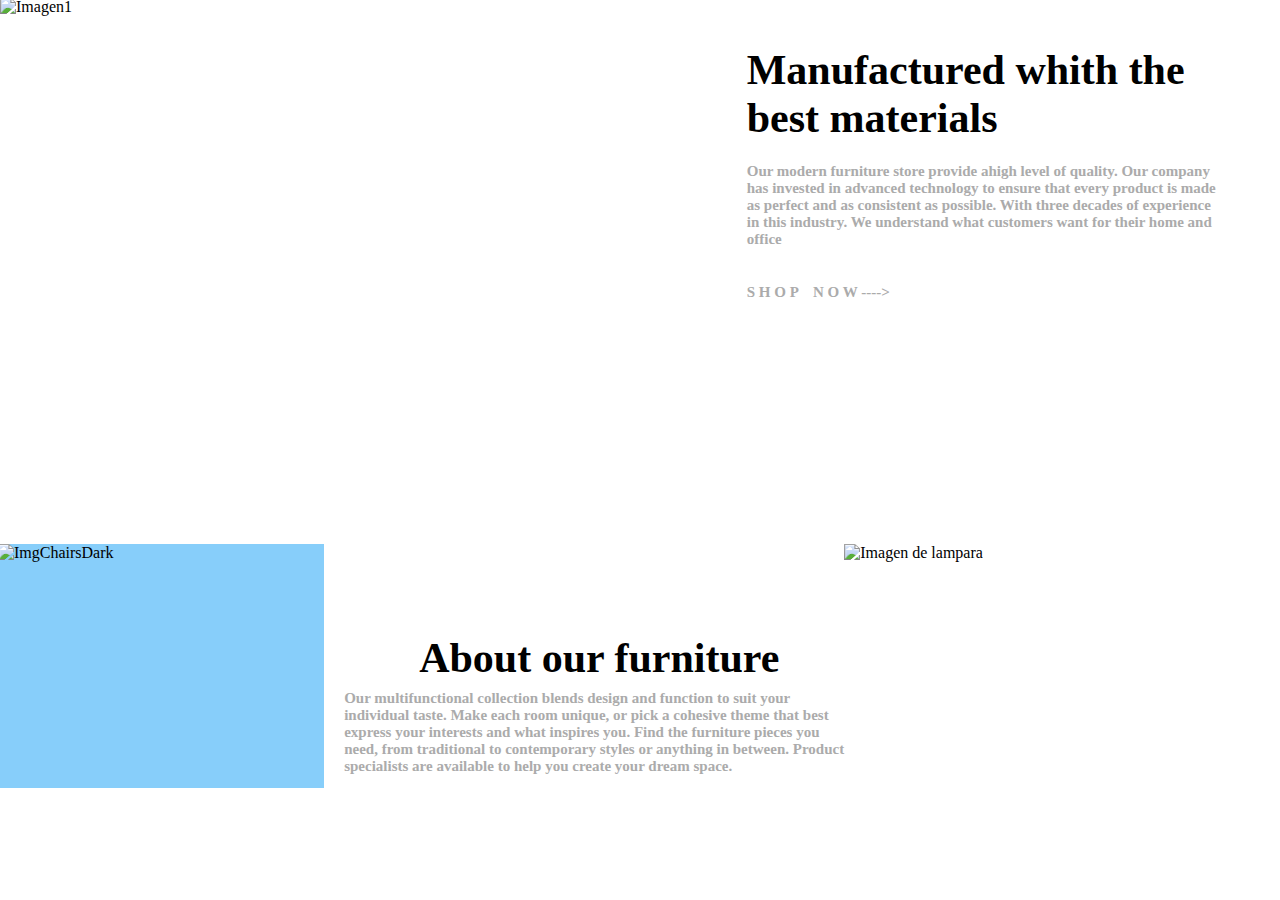
==== about.html @ a3d554d7 "about" ====
<!DOCTYPE html>
<html lang="en">

<head>
    <meta charset="UTF-8">
    <meta http-equiv="X-UA-Compatible" content="IE=edge">
    <meta name="viewport" content="width=device-width, initial-scale=1.0">
    <link rel="stylesheet" href="./css/about.css">
    <title>Parcial Responsive</title>
</head>

<body>
    <div class="container">
        <div class="navBar">
            <div class=icons>
                <span class="icon-icon-hamburger" id="btnmenu"></span>
            </div>

            <div class="title">
                <i class="icon-logo"></i>
            </div>

            <div class="subtitle">
                <ul>
                    <li><a href="./index.html" class="menu__link">home</a></li>
                    <li><a href="#" class="menu__link">shop</a></li>
                    <li><a href="./about.html" class="menu__link">about</a></li>
                    <li><a href="./contact.html" class="menu__link">contact</a></li>
                </ul>
            </div>

        </div>

        <div class="head1">
            <img src="./img/desktop-image-hero-3.jpg" class="img1" alt="Imagen1">
        </div>

        <div class="head2">

            <div class="title1">
                <h1>Manufactured whith the best materials</h1>
            </div>

            <div class="content">
                <h2>
                    Our modern furniture store provide ahigh level of quality. Our
                    company has invested in advanced technology to ensure that
                    every product is made as perfect and as consistent as possible.
                    With three decades of experience in this industry. We understand
                    what customers want for their home and office
                </h2>
                <br>
                <h2>
                    S H O P &nbsp;&nbsp; N O W ---->
                </h2>
            </div>

            <div class="iconosFlechas">
                <i class="icon-icon-angle-right1"></i>
                <i class="icon-icon-angle-left"></i>
            </div>

        </div>

    </div>

    <div class="container1">
        
        <div class="footer1">
            <img src="./img/image-about-dark.jpg" class="img2" alt="ImgChairsDark">
        </div>

        <div class="footer2">

            <div class="title1">
                <h1>About our furniture</h1>
            </div>

            <div class="content">
                <h2>Our multifunctional collection blends design and function to suit your individual taste.
                    Make each room unique, or pick a cohesive theme that best express your interests and what
                    inspires you. Find the furniture pieces you need, from traditional to contemporary styles
                    or anything in between. Product specialists are available to help you create your dream space.</h2>
            </div>
            
        </div>

        <div class="footer3">
            <img src="./img/image-about-light.jpg" alt="Imagen de lampara" class="img3">
        </div>

    </div>
</body>

</html>
---- css/about.css ----
@font-face {
    font-family: 'spartanRegular';
    src: url('../fonts/Spartan-Regular.ttf');
    font-weight: normal;
    font-style:normal;
}
@font-face {
    font-family: 'spartanBold';
    src: url('../fonts/Spartan-Bold.ttf');
    font-weight: normal;
    font-style:normal;
}
@font-face {
    font-family: 'icomoon';
    src:  url('fonts/icomoon.eot?ye6hpa');
    src:  url('../fonts/icomoon.eot?ye6hpa#iefix') format('embedded-opentype'),
    url('../fonts/icomoon.ttf') format('truetype'),
    url('../fonts/icomoon.woff?ye6hpa') format('woff'),
    url('../fonts/icomoon.svg?ye6hpa#icomoon') format('svg');
    font-weight: normal;
    font-style: normal;
    font-display: block;
}
[class^="icon-"], [class*=" icon-"] {
    font-family: 'icomoon' !important;
    font-style: normal;
    font-weight: normal;
    font-variant: normal;
    text-transform: none;
    line-height: 1;

    /* Better Font Rendering =========== */
    -webkit-font-smoothing: antialiased;
    -moz-osx-font-smoothing: grayscale;
}
.icon-icon-arrow:before {
    content: "\e900";
}
.icon-icon-close:before {
    content: "\e901";
}
.icon-icon-hamburger:before {
    content: "\e902";
    color: #fff;
}
.icon-logo:before {
    content: "\e903";
    color: #fff;
}
.icon-icon-angle-right:before {
    content: "\e904";
}
.icon-icon-angle-left:before {
    content: "\e905";
    color: #fff;
    margin-top: 40px;
}
/* Descko */
@media screen and (min-width: 850px) {
    .container{
        width: 100%;
        margin: -50px;
        display: grid;
        grid-template-columns: 0.6fr 0.6fr 1fr;
        grid-template-areas: 
        "head head headR";
        margin-top: -10px;
        /* margin-bottom: -30px; */
        margin-left: -8px;
    }
    .container1 {
        width: 100%;
        margin: -10px;
        /* margin-top: -100; */
        display: grid;
        grid-template-columns: 0.8fr 1.3fr 1fr;
        grid-template-rows: 1.7fr;
        grid-template-areas:
        "footerL footerC footerR";
        /* margin-left: -8px;         */
    }
    .head1{
        grid-area: head;
        z-index: -1; 
        position:relative;
        /* background: LightSalmon; */
    }
    .navBar{
        font-family: spartanBold;
        color: #ffffff;
        display: grid;
        width: 100%;
        margin-top: -550px;
        
    }
    .title{
        z-index: 1;
        position: relative;
        margin-left: 70px;
        /* font-size: 30px; */
    }
    .subtitle{
        width: 100%;
        z-index: 1;
        position: relative;
        margin-top: -295px;
        font-size: 14px;
        margin-left: 180px;
        align-items: center;
    }

    .navBar li{
        float: left;
        margin: 0 2rem 0 0;
        list-style: none;
        text-align: center;
    }
    .navBar a {
        text-decoration: none;
        color: #ffffff;
    }
    .img1{
        z-index: -1;
        position:relative;
        width: 955px;
        height: 575px;
    }
    .icons{
        margin-top: -900px;
        margin-left: 50px;
        z-index: 1;
        position: relative;
        font-size: 30px;
    }
    .head2{
        margin-top: -70px; 
        grid-area: headR;
        background: #ffffff;
        display: grid;
        width: 100%;
        grid-template-columns: 500px;
        grid-template-rows: 2fr 2.5fr 1fr;
        justify-content: center;
    }
    
    .title1{
        font-family: spartanBold;
        font-size: 21px;
        justify-items: center;
        margin-left: 20px;
        margin-top: 90px;
        /* z-index: 1; */
    }
    
    .content{
        font-family: spartanRegular;
        margin-left: 20px;
        font-size: 10px;
        color: #ababab;
        margin-top: -20px;

    }

    .iconosFlechas{
        position: relative;
        z-index: 5;
        font-size: 40px;

    }
    .img2{
        width: 440px;
        height: 280px;
    }
    
    .footer1{
        background: LightSkyBlue;
        grid-area: footerL;
    }
    
    .footer2{
        /* background: PaleGreen; */
        grid-area: footerC;
        background-color: #ffffff;
    }
    
    .footer3{
        /* background: PaleTurquoise; */
        grid-area: footerR;
        
    }
    .img3{
        margin-left: -10px; 
        width: 440px;
        height: 280px;
    }
}
/* Tablets */
@media screen and (min-width: 600px) {

}

/* Mobile */
@media screen and (max-width: 600px) {

   
}
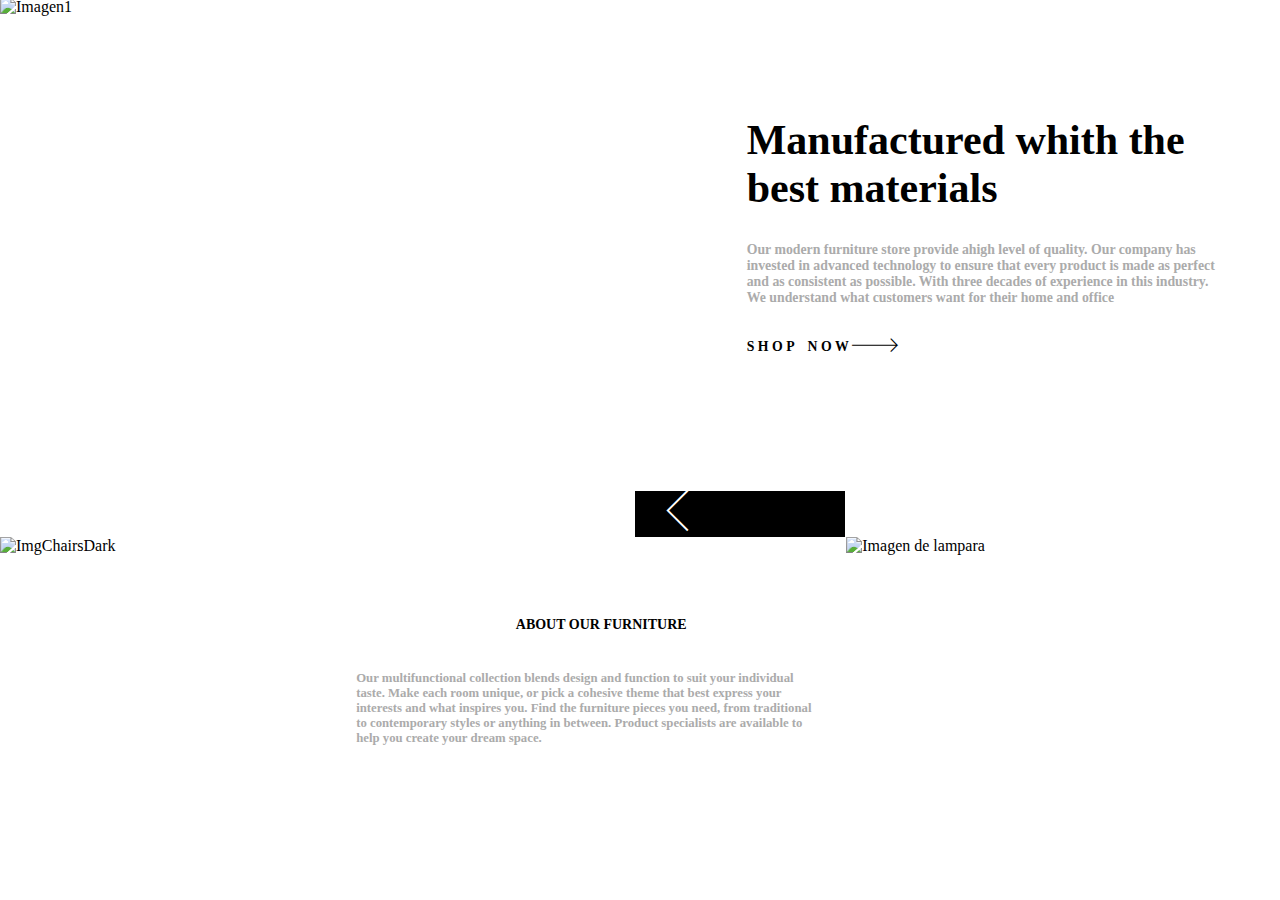
==== commit aee6a2b1: "final de desktop" ====
--- a/about.html
+++ b/about.html
@@ -12,6 +12,7 @@
 <body>
     <div class="container">
         <div class="navBar">
+
             <div class=icons>
                 <span class="icon-icon-hamburger" id="btnmenu"></span>
             </div>
@@ -23,7 +24,7 @@
             <div class="subtitle">
                 <ul>
                     <li><a href="./index.html" class="menu__link">home</a></li>
-                    <li><a href="#" class="menu__link">shop</a></li>
+                    <li><a href="./shop.html" class="menu__link">shop</a></li>
                     <li><a href="./about.html" class="menu__link">about</a></li>
                     <li><a href="./contact.html" class="menu__link">contact</a></li>
                 </ul>
@@ -40,8 +41,8 @@
             <div class="title1">
                 <h1>Manufactured whith the best materials</h1>
             </div>
-
             <div class="content">
+                <br>
                 <h2>
                     Our modern furniture store provide ahigh level of quality. Our
                     company has invested in advanced technology to ensure that
@@ -50,14 +51,15 @@
                     what customers want for their home and office
                 </h2>
                 <br>
-                <h2>
-                    S H O P &nbsp;&nbsp; N O W ---->
+                <h2 class="content1">
+                    S H O P &nbsp;&nbsp; N O W <i class="icon-icon-arrow"></i>
                 </h2>
-            </div>
 
-            <div class="iconosFlechas">
-                <i class="icon-icon-angle-right1"></i>
-                <i class="icon-icon-angle-left"></i>
+                <div class="iconosFlechas">
+                    &nbsp;&nbsp;
+                    <i class="icon-icon-angle-left"></i>
+                    <i class="icon-icon-angle-right1"></i>
+                </div>
             </div>
 
         </div>
@@ -65,24 +67,24 @@
     </div>
 
     <div class="container1">
-        
+
         <div class="footer1">
             <img src="./img/image-about-dark.jpg" class="img2" alt="ImgChairsDark">
         </div>
 
         <div class="footer2">
 
-            <div class="title1">
-                <h1>About our furniture</h1>
+            <div class="title2">
+                <h1>ABOUT OUR FURNITURE</h1>
             </div>
-
-            <div class="content">
+            <br>
+            <div class="content2">
                 <h2>Our multifunctional collection blends design and function to suit your individual taste.
                     Make each room unique, or pick a cohesive theme that best express your interests and what
                     inspires you. Find the furniture pieces you need, from traditional to contemporary styles
                     or anything in between. Product specialists are available to help you create your dream space.</h2>
             </div>
-            
+
         </div>
 
         <div class="footer3">
--- a/css/about.css
+++ b/css/about.css
@@ -12,17 +12,20 @@
 }
 @font-face {
     font-family: 'icomoon';
-    src:  url('fonts/icomoon.eot?ye6hpa');
-    src:  url('../fonts/icomoon.eot?ye6hpa#iefix') format('embedded-opentype'),
-    url('../fonts/icomoon.ttf') format('truetype'),
-    url('../fonts/icomoon.woff?ye6hpa') format('woff'),
-    url('../fonts/icomoon.svg?ye6hpa#icomoon') format('svg');
+    src:  url('../fonts/icomoon.eot');
+    src:  url('../fonts/icomoon.eot') format('embedded-opentype'),
+      url('../fonts/icomoon.ttf') format('truetype'),
+      url('../fonts/icomoon.woff') format('woff'),
+      url('../fonts/icomoon.svg') format('svg');
     font-weight: normal;
     font-style: normal;
     font-display: block;
-}
-[class^="icon-"], [class*=" icon-"] {
+  }
+
+  [class^="icon-"], [class*=" icon-"] {
+    /* use !important to prevent issues with browser extensions that change fonts */
     font-family: 'icomoon' !important;
+    speak: never;
     font-style: normal;
     font-weight: normal;
     font-variant: normal;
@@ -32,29 +35,36 @@
     /* Better Font Rendering =========== */
     -webkit-font-smoothing: antialiased;
     -moz-osx-font-smoothing: grayscale;
-}
-.icon-icon-arrow:before {
+  }
+  .icon-icon-arrow:before {
+    content: "\e901";
+    color: #000000;
+  }
+  .icon-icon-close:before {
+    content: "\e901";
+    font-size: 30px;
+    position: absolute;
+    z-index: 5;
+    margin-left: -370px;
+    margin-top: 130px;
+    color: gray;
+  }
+  .icon-icon-hamburger:before {
+    content: "\e903";
+    color: #fff;
+  }
+  .icon-logo:before {
+    content: "\e904";
+    color: #fff;
+  }
+  .icon-icon-angle-right1:before {
     content: "\e900";
-}
-.icon-icon-close:before {
-    content: "\e901";
-}
-.icon-icon-hamburger:before {
-    content: "\e902";
-    color: #fff;
-}
-.icon-logo:before {
-    content: "\e903";
-    color: #fff;
-}
-.icon-icon-angle-right:before {
-    content: "\e904";
-}
-.icon-icon-angle-left:before {
+    color: #fff;
+  }
+  .icon-icon-angle-left:before {
     content: "\e905";
     color: #fff;
-    margin-top: 40px;
-}
+  }
 /* Descko */
 @media screen and (min-width: 850px) {
     .container{
@@ -62,48 +72,45 @@
         margin: -50px;
         display: grid;
         grid-template-columns: 0.6fr 0.6fr 1fr;
-        grid-template-areas: 
+        grid-template-areas:
         "head head headR";
         margin-top: -10px;
-        /* margin-bottom: -30px; */
         margin-left: -8px;
     }
     .container1 {
         width: 100%;
-        margin: -10px;
-        /* margin-top: -100; */
+        /* margin: -10px; */
+        margin-top: -127px;
+        margin-left: -8px;
         display: grid;
         grid-template-columns: 0.8fr 1.3fr 1fr;
         grid-template-rows: 1.7fr;
         grid-template-areas:
         "footerL footerC footerR";
-        /* margin-left: -8px;         */
     }
     .head1{
         grid-area: head;
-        z-index: -1; 
         position:relative;
-        /* background: LightSalmon; */
-    }
+        z-index: -1;
+    }   
     .navBar{
         font-family: spartanBold;
         color: #ffffff;
         display: grid;
         width: 100%;
         margin-top: -550px;
-        
     }
     .title{
         z-index: 1;
         position: relative;
         margin-left: 70px;
-        /* font-size: 30px; */
-    }
+        margin-top: -245px;
+    }    
     .subtitle{
         width: 100%;
         z-index: 1;
         position: relative;
-        margin-top: -295px;
+        margin-top: -445px;
         font-size: 14px;
         margin-left: 180px;
         align-items: center;
@@ -133,7 +140,7 @@
         font-size: 30px;
     }
     .head2{
-        margin-top: -70px; 
+        margin-top: 0px;
         grid-area: headR;
         background: #ffffff;
         display: grid;
@@ -142,54 +149,74 @@
         grid-template-rows: 2fr 2.5fr 1fr;
         justify-content: center;
     }
-    
+
     .title1{
         font-family: spartanBold;
         font-size: 21px;
         justify-items: center;
         margin-left: 20px;
         margin-top: 90px;
-        /* z-index: 1; */
-    }
-    
+    }
+
     .content{
         font-family: spartanRegular;
         margin-left: 20px;
-        font-size: 10px;
+        font-size: 9.2px;
         color: #ababab;
         margin-top: -20px;
 
     }
 
     .iconosFlechas{
-        position: relative;
-        z-index: 5;
+        background: #000000;
         font-size: 40px;
-
-    }
+        margin-left: -111.5px;
+        margin-top: 136px;
+        text-align: justify;
+        width: 210px;
+    }
+    .content1{
+        font-family: spartanBlcak;
+        color: #000000;
+    }
+
     .img2{
         width: 440px;
         height: 280px;
     }
-    
+
     .footer1{
-        background: LightSkyBlue;
+        /* background: LightSkyBlue; */
         grid-area: footerL;
     }
-    
+    .title2{
+        font-family: spartanBold;
+        font-size: 7px;
+        justify-items: center;
+        margin-left: 20px;
+        margin-top: 80px;
+    }
+    .content2{
+        font-family: spartanRegular;
+        margin-left: 30px;
+        margin-right: 40px;
+        font-size: 8.5px;
+        color: #ababab;
+    }
+
     .footer2{
         /* background: PaleGreen; */
         grid-area: footerC;
         background-color: #ffffff;
     }
-    
+
     .footer3{
         /* background: PaleTurquoise; */
         grid-area: footerR;
-        
+        text-align: justify;
     }
     .img3{
-        margin-left: -10px; 
+        margin-left: -10px;
         width: 440px;
         height: 280px;
     }
@@ -202,5 +229,5 @@
 /* Mobile */
 @media screen and (max-width: 600px) {
 
-   
+  
 }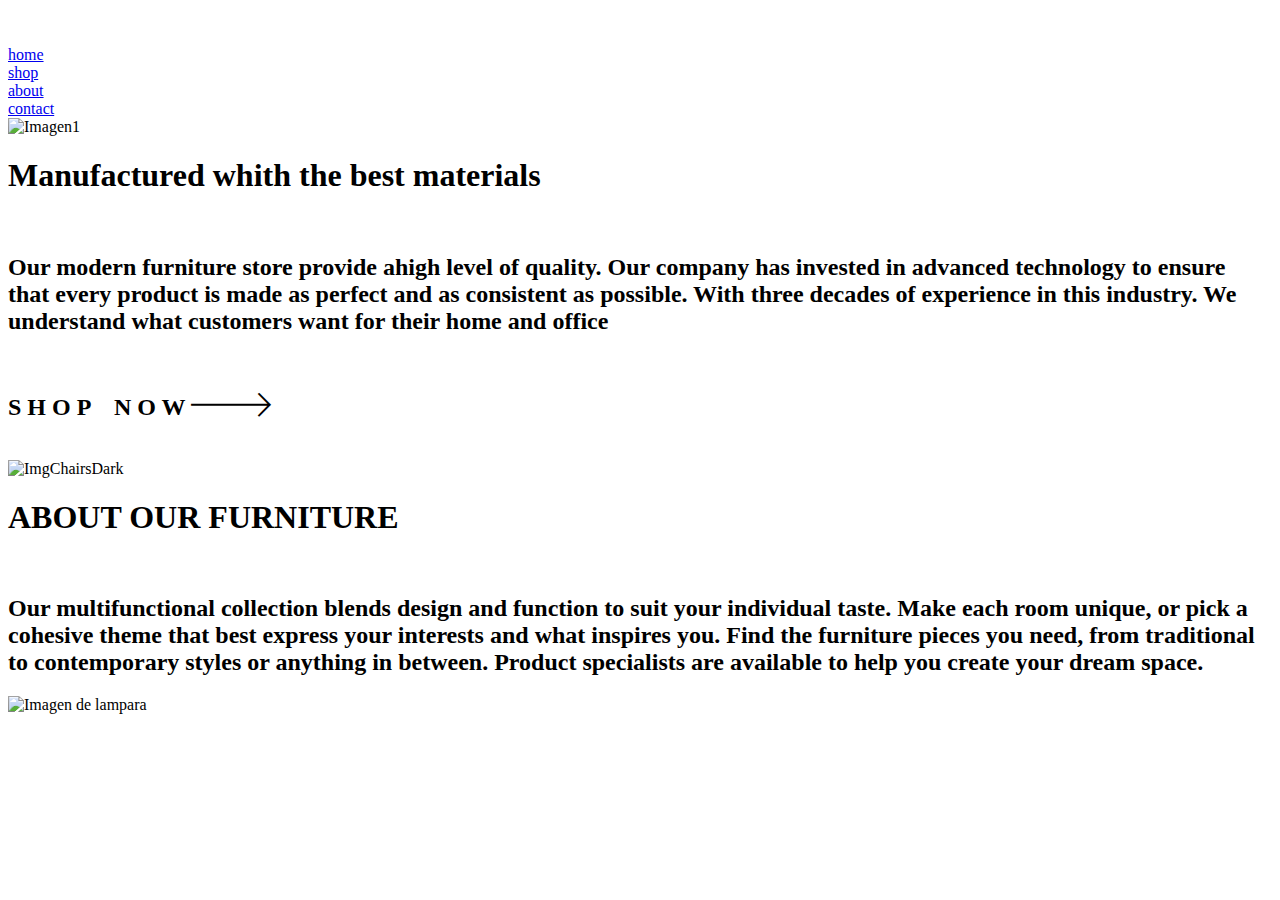
==== commit 4fe5d2b3: "about final" ====
--- a/about.html
+++ b/about.html
@@ -22,12 +22,17 @@
             </div>
 
             <div class="subtitle">
-                <ul>
-                    <li><a href="./index.html" class="menu__link">home</a></li>
-                    <li><a href="./shop.html" class="menu__link">shop</a></li>
-                    <li><a href="./about.html" class="menu__link">about</a></li>
-                    <li><a href="./contact.html" class="menu__link">contact</a></li>
-                </ul>
+                <div class="menu" id="menu1">
+                    <div>
+                        <span class="icon-icon-close" id="btnclose"></span>
+                    </div>
+                    <div class="submenu">
+                        <li><a href="./index.html" class="menu__link">home</a></li>
+                        <li><a href="./shop.html" class="menu__link">shop</a></li>
+                        <li><a href="./about.html" class="menu__link">about</a></li>
+                        <li><a href="./contact.html" class="menu__link">contact</a></li>
+                    </div>
+                </div>
             </div>
 
         </div>
@@ -55,10 +60,11 @@
                     S H O P &nbsp;&nbsp; N O W <i class="icon-icon-arrow"></i>
                 </h2>
 
-                <div class="iconosFlechas">
-                    &nbsp;&nbsp;
+                <div class=iconosFlechas>
                     <i class="icon-icon-angle-left"></i>
-                    <i class="icon-icon-angle-right1"></i>
+                </div>
+                <div class=iconosFlechas1>
+                    <!-- <i class="icon-icon-angle-right1"></i> -->
                 </div>
             </div>
 
@@ -92,6 +98,8 @@
         </div>
 
     </div>
+    <script src="./js/menu.js"></script>
+
 </body>
 
 </html>--- a/css/about.css
+++ b/css/about.css
@@ -41,7 +41,7 @@
     color: #000000;
   }
   .icon-icon-close:before {
-    content: "\e901";
+    content: "\e902";
     font-size: 30px;
     position: absolute;
     z-index: 5;
@@ -66,7 +66,7 @@
     color: #fff;
   }
 /* Descko */
-@media screen and (min-width: 850px) {
+@media screen and (min-width: 1300px) {
     .container{
         width: 100%;
         margin: -50px;
@@ -221,6 +221,7 @@
         height: 280px;
     }
 }
+
 /* Tablets */
 @media screen and (min-width: 600px) {
 
@@ -229,5 +230,172 @@
 /* Mobile */
 @media screen and (max-width: 600px) {
 
-  
+    .container{
+        width: 80%;
+        margin: 0;
+        display: grid;
+        grid-template-columns: auto;
+        grid-template-rows: 0.7fr 1.1fr;
+        grid-template-areas:
+        "first"
+        "second";
+        margin-top: -10px;
+        margin-left: -10px;
+    }
+    .container1 {
+        width: 100%;
+        margin: 0;
+        display: grid;
+        grid-template-columns:700px;
+        grid-template-rows: 1fr 1.5fr 1fr;
+        grid-template-areas:
+        "third"
+        "fourth"
+        "fifth"
+        ;
+      }
+    .head1{
+        grid-area: first;
+        z-index: -1;
+        position:relative;
+        width: 850px;
+    }
+    .head2{
+        margin-top: -45px;
+        grid-area: second;
+        display: grid;
+        width: 100%;
+        grid-template-columns: auto;
+        grid-template-rows: 2fr 2.5fr 1fr;
+        justify-content: center;
+    }
+    .img1{
+        z-index: -1;
+        position:relative;
+        width: 860px;
+        height: 750px;
+        margin-left: -10px;
+    }
+    .title{
+        z-index: 1;
+        position: absolute;
+        color: #ffffff;
+        margin-top: -30px;
+        margin-left: 350px;
+        font-size: 30px;
+    }
+    .title1{
+        font-family: spartanBold;
+        font-size: 30px;
+        justify-items: center;
+        margin-left: 80px;
+        margin-top: 80px;
+        /* background-color: darkslategray; */
+    }
+    .subtitle{
+        width: 100%;
+        z-index: 1;
+        position: absolute;
+        margin-top: -10px;
+        /* font-size: 14px; */
+        align-items: center;
+    }
+    .content1{
+        font-family: spartanBold;
+        font-size: 18px;
+        justify-items: center;
+        margin: 100px 30px 30px 60px;
+        /* background-color: darkslategray; */
+    }
+    .icons{
+        margin-top: -1750px;
+        margin-left: 50px;
+        z-index: 1;
+        position: relative;
+        font-size: 30px;
+    }
+    .mostrar{
+        height: 250px !important;
+        width: 850px !important;
+
+    }
+    .menu {
+        z-index: 2;
+        position: absolute;
+        margin-top: -155px;
+        width: 100%;
+        background: rgba(255, 255, 255);
+        padding: 0;
+        text-align: center;
+        height: 0;
+        overflow: hidden;
+
+    }
+    .menu__link {
+        /* display: block; */
+        padding: 25px;
+        color: black;
+        text-decoration: none;
+        font-size: 25px;
+    }
+    .submenu{
+        margin-top: 130px;
+        margin-left: 150px;
+        font-family: spartanBold;
+    }
+    .iconosFlechas{
+        background: #000000;
+        margin: 40px 0px 0px 650px;
+        width: 100px;
+        height: 100px;
+        position: relative;
+        z-index: 5;
+
+    }
+    
+    .content{
+        font-family: spartanRegular;
+        margin-left: 40px;
+        margin-top: -30px;
+        font-size: 20px;
+        color: #ababab;
+        /* background-color: darkgoldenrod; */
+    }
+    .content2{
+        font-family: spartanlight;
+        margin: 60px 50px 40px 60px;
+        font-size: 20px;
+        line-height: 50px;
+        color: #ababab;
+        /* text-indent: 2em; */
+        /* background-color: darkgoldenrod; */
+    }
+    .footer1{
+        /* margin-left: -10px; */
+        background: LightSkyBlue;
+        grid-area: third;
+    }
+    .footer2{
+        /* margin-left: -10px; */
+        background: PaleGreen;
+        grid-area: fourth;
+        background-color: #ffffff;
+    }
+
+    .footer3{
+        /* margin-left: -10px; */
+        background: PaleTurquoise;
+        grid-area: fifth;
+    }
+    .img2{
+        /* margin-top: 5px;*/
+        margin-left: -10px;
+        width: 850px;
+        height: 600px;
+    }
+    .img3{
+        margin-left: -10px;
+        width: 850px;
+        height: 600px;
+    }
 }